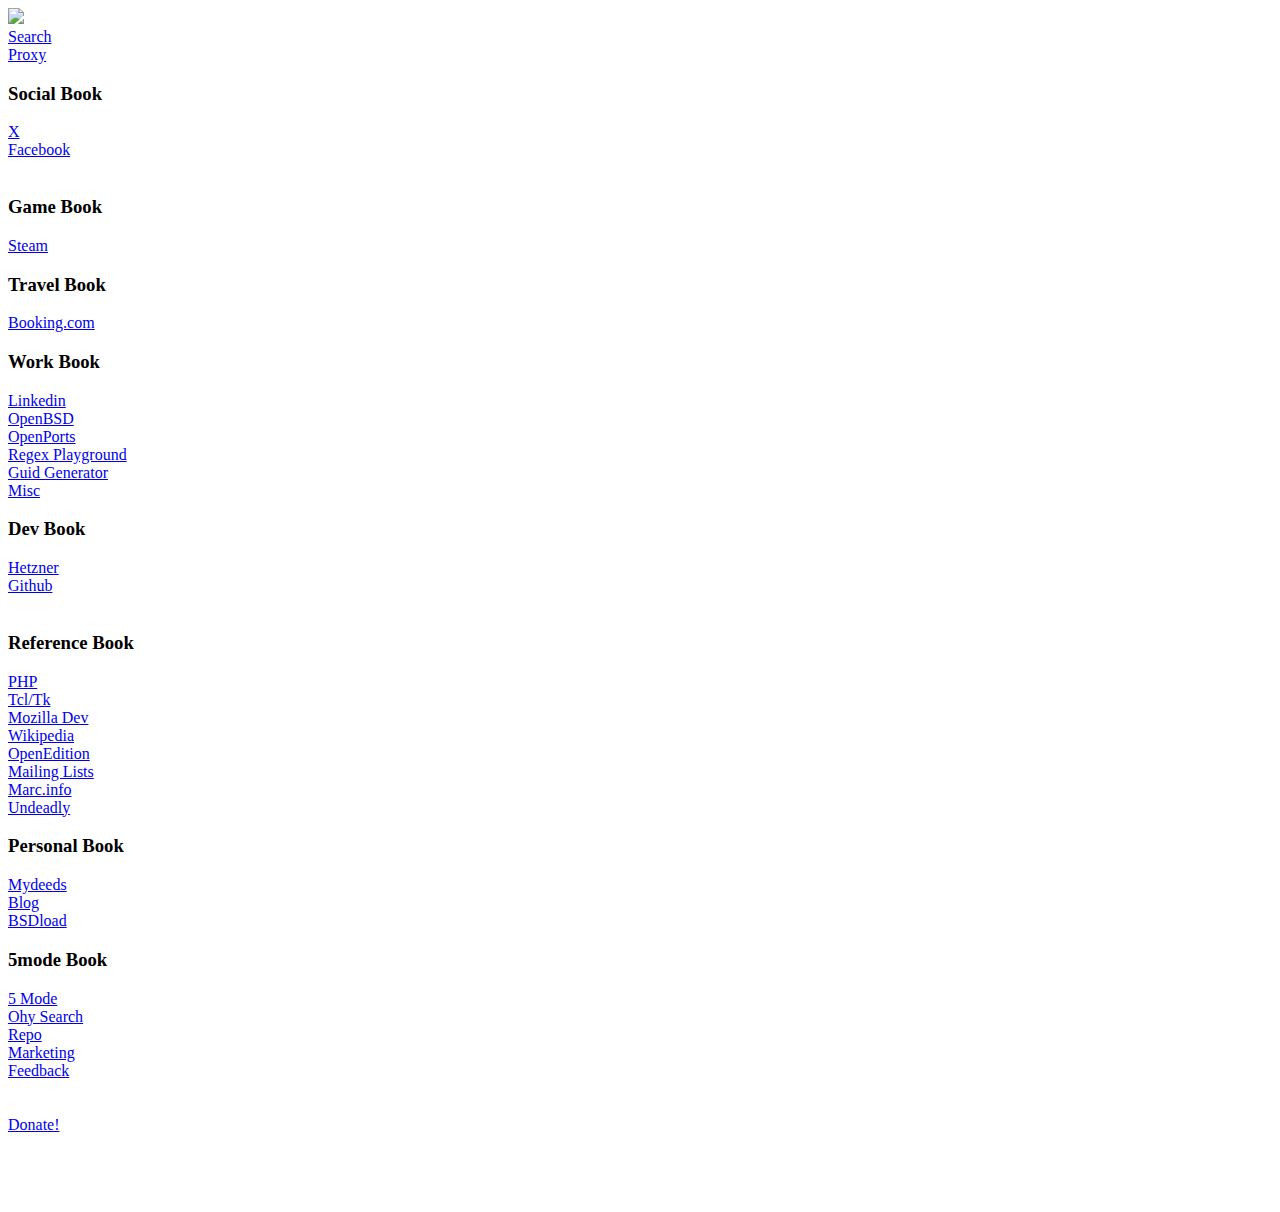
==== indexd.html @ 798f8165 "Update and rename index.html to indexd.html" ====
<!DOCTYPE html>
<html lang="en-US" xmlns="http://www.w3.org/1999/xhtml">
<head>

   <meta name="viewport" content="width=device-width, initial-scale=1"/>
    
<!--

/**
 * Copyright 2016, 2026 5 Mode.
 *
 * This file is part of AboutPage.
 *
 * AboutPage is free software: you can redistribute it and/or modify
 * it under the terms of the GNU General Public License as published by
 * the Free Software Foundation, either version 3 of the License, or
 * (at your option) any later version.
 *
 * AboutPage is distributed in the hope that it will be useful,
 * but WITHOUT ANY WARRANTY; without even the implied warranty of
 * MERCHANTABILITY or FITNESS FOR A PARTICULAR PURPOSE. See the
 * GNU General Public License for more details.  
 * 
 * You should have received a copy of the GNU General Public License
 * along with AboutPage. If not, see <https://www.gnu.org/licenses/>.
 *
 * home.php
 * 
 * Home of AboutPage.
 *
 * @author Daniele Bonini <my25mb@has.im>
 * @copyrights (c) 2016, 2026, 5 Mode
 */

-->  
  
  <title>about:page</title>

  <link rel="shortcut icon" href="/favicon.ico" />

  <meta name="description" content="Welcome to the starting page of your web browser!"/>
  <meta name="keywords" content="5 Mode,about:page"/>
  <meta name="robots" content="index,follow"/>
  <meta name="author" content="5 Mode"/>
  
  <script src="/js/jquery-3.6.0.min.js" type="text/javascript"></script>
  <script src="/js/bootstrap.min.js" type="text/javascript"></script>
  <script src="/js/common.js" type="text/javascript"></script>  
  <script src="/js/home.js" type="text/javascript"></script> 
  
  <link href="/css/bootstrap.min.css" type="text/css" rel="stylesheet">    
  <link href="/css/style.css" type="text/css" rel="stylesheet">

  <script>
  window.addEventListener("load", function() {
      if (window.innerWidth>1700) {
        //window.open("/indexd.html","_self");
      } else if ((window.innerWidth<1700) && (window.innerWidth>1000)) {
        window.open("/indext.html","_self");
      } else if (window.innerWidth<1000) {
        window.open("/indexm.html","_self");
      }     
  }, true);    

  window.addEventListener("resize", function() {
      if (window.innerWidth>1700) {
        //window.open("/indexd.html","_self");
      } else if ((window.innerWidth<1700) && (window.innerWidth>1000)) {
        window.open("/indext.html","_self");
      } else if (window.innerWidth<1000) {
        window.open("/indexm.html","_self");
      }     
  }, true);  
  </script>

</head>
<body>

<div id="content" style="min-width:800px; max-width:1200px;">

   <div class="master-table">

          <img  id="wiz" src="/res/wiz.png">

          <div id="MainBook" class="bookmark-cont">
              <a href="http://yahoo.it">Search</a><br>
              <a href="http://lightoff.net">Proxy</a><br>
          </div>

          <div id="SocialBook" class="bookmark-cont">
              <h3>Social Book</h3>
              <a href="http://x.com">X</a><br>
              <a href="http://facebook.com">Facebook</a><br>
          </div>      
       
   </div>            
   <div class="master-table">

          <br>

          <div id="GameBook" class="bookmark-cont">
              <h3>Game Book</h3>
              <a href="https://store.steampowered.com">Steam</a>
          </div>      

          <div id="TravelBook" class="bookmark-cont">
              <h3>Travel Book</h3>
              <a href="http://booking.com">Booking.com</a><br>
          </div>      

          <div id="WorkBook" class="bookmark-cont">
              <h3>Work Book</h3>
              <a href="http://linkedin.com">Linkedin</a><br>
              <a href="http://openbsd.org">OpenBSD</a><br>
              <a href="http://openports.pl">OpenPorts</a><br>
              <a href="http://regex101.com">Regex Playground</a><br>
              <a href="http://guidgenerator.com">Guid Generator</a><br>
              <a href="mailto:misc@openbsd.org">Misc</a><br>
          </div>                           

          <div id="DevBook" class="bookmark-cont">
              <h3>Dev Book</h3>
              <a href="http://console.hezner.cloud">Hetzner</a><br>
              <a href="http://github.com/par7133">Github</a><br>
          </div>                                                                                          
                                                                                                                                                                                             
   </div>            
   <div class="master-table">

          <br>

           <div id="ReferenceBook" class="bookmark-cont">
              <h3>Reference Book</h3>
              <a href="http://php.net">PHP</a><br>              
              <a href="http://tcl.tk">Tcl/Tk</a><br>
              <a href="http://dev.mozilla.org">Mozilla Dev</a><br>
              <a href="http://wikipedia.org">Wikipedia</a><br>
              <a href="http://openedition.org">OpenEdition</a><br>
              <a href="http://list.openbsd.org">Mailing Lists</a><br>
              <a href="http://marc.info">Marc.info</a><br>
              <a href="http://undeadly.org">Undeadly</a><br>
          </div>      

           <div id="PersonalBook" class="bookmark-cont">
              <h3>Personal Book</h3>
              <a href="http://mydeeds.org/dan">Mydeeds</a><br> 
              <a href="http://log.mydeeds.org/dan">Blog</a><br>
              <a href="http://bsdload.com">BSDload</a><br>
          </div>            

           <div id="5ModeBook" class="bookmark-cont">
              <h3>5mode Book</h3>
              <a href="http://5mode.com">5 Mode</a><br>
              <a href="http://ohy.ee">Ohy Search</a><br>
              <a href="http://code.5mode.com">Repo</a><br>              
              <a href="mailto:marketing@5mode.com">Marketing</a><br> 
              <a href="mailto:support@5mode.com">Feedback</a><br>                   
              <br><br>           
              <a href="http://5mode.net/l/dona1" class="donate">Donate!</a><br>              
          </div>      

          <div style="clear:both;margin:auto;">          
          <br><br><br><br>                                 
          </div>
          
    </div>
                                                                                  
</div>

</body>
</html>
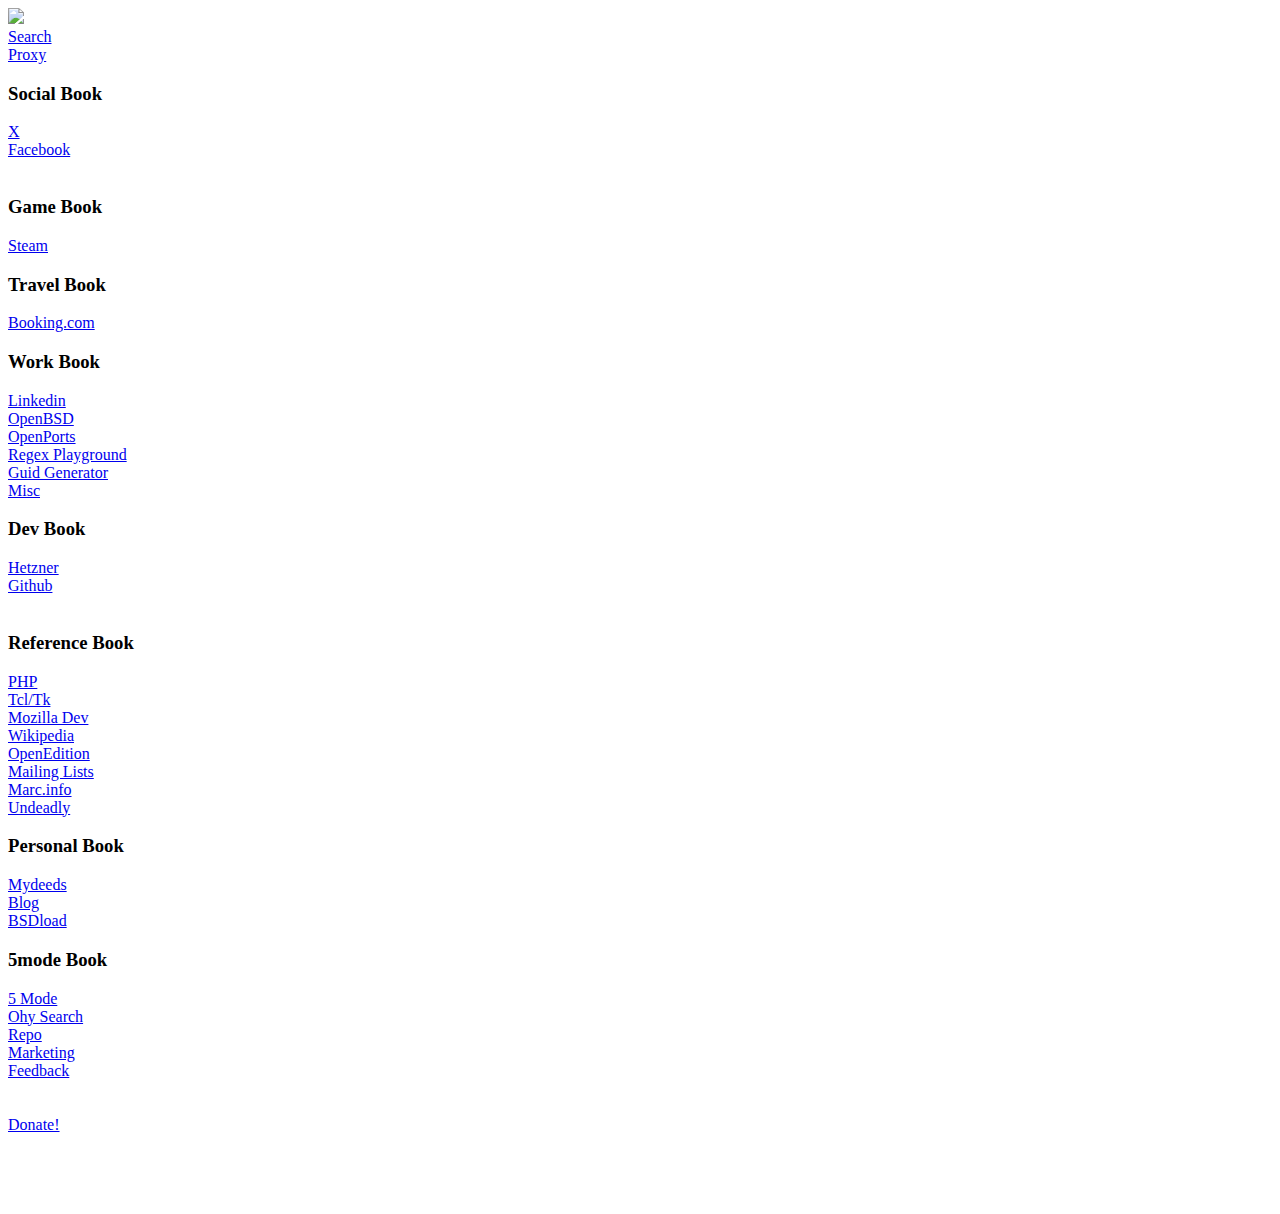
==== commit 715bcb05: "Update indexd.html" ====
--- a/indexd.html
+++ b/indexd.html
@@ -58,7 +58,7 @@
       } else if ((window.innerWidth<1700) && (window.innerWidth>1000)) {
         window.open("/indext.html","_self");
       } else if (window.innerWidth<1000) {
-        window.open("/indexm.html","_self");
+        window.open("/index.html","_self");
       }     
   }, true);    
 
@@ -68,7 +68,7 @@
       } else if ((window.innerWidth<1700) && (window.innerWidth>1000)) {
         window.open("/indext.html","_self");
       } else if (window.innerWidth<1000) {
-        window.open("/indexm.html","_self");
+        window.open("/index.html","_self");
       }     
   }, true);  
   </script>
